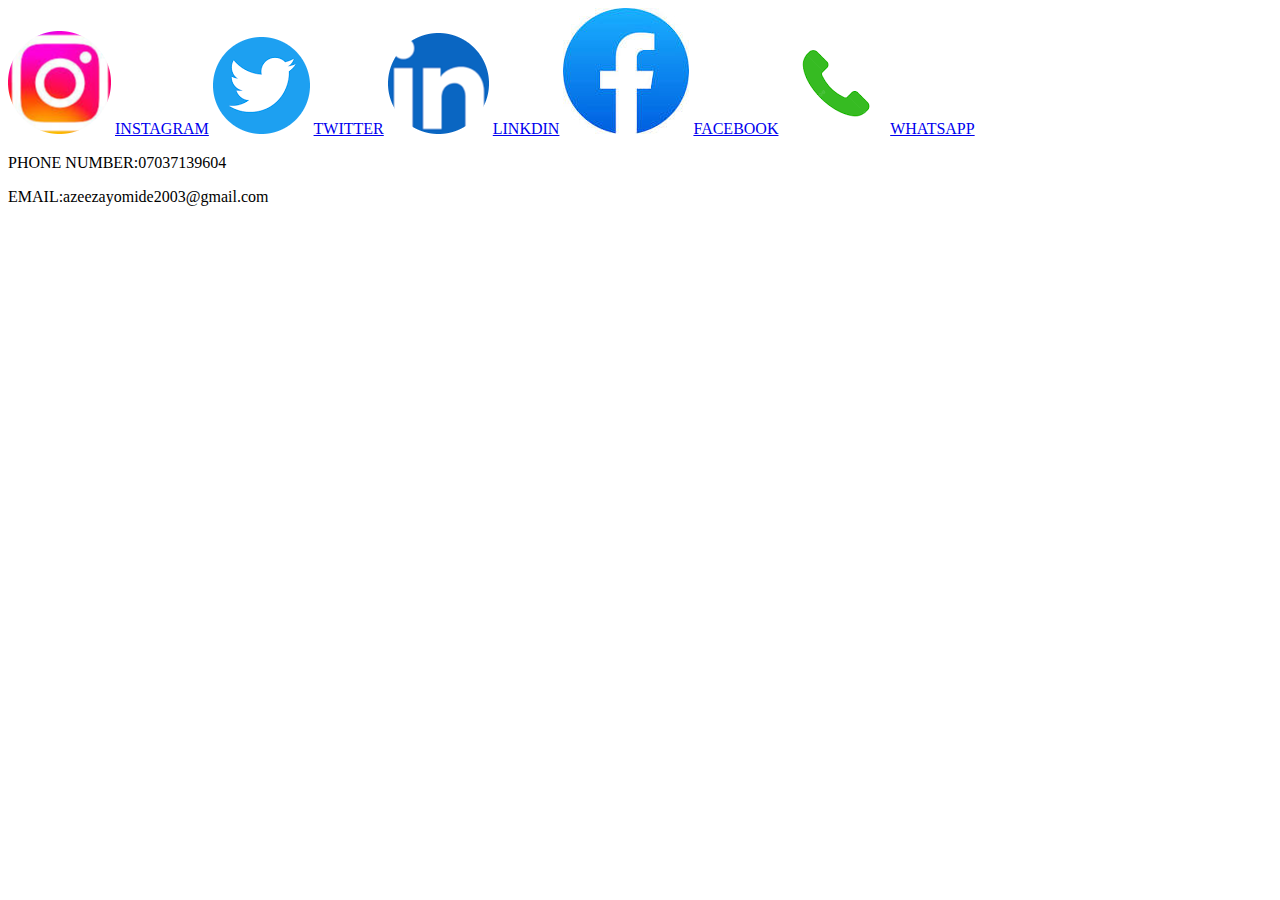
==== contact.html @ 7081e367 "inputting content" ====
<!DOCTYPE html>
<html>
    <head>
        <title>CONTACT</title>
        <link rel="stylesheet" href="C:\Users\DELL\Desktop\MY PORTFOLIO\css\css\style.css">
    </head>
    <body>
        <main>
            <img src="./images/instagram.png" alt="instagram">
            <a href="https://instagram.com/a_rahman0001?igshid=MzNlNGNkZWQ4Mg==">INSTAGRAM</a>
            <img src="./images/twitter.png" alt="twitter">
            <a href="https://twitter.com/A_rahman001?t=l2bTgCmz7Ctp8YJAmxwBaA&s=09">TWITTER</a>
            <img src="./images/linkdin.png" alt="linkdin">
            <a href="https://www.linkedin.com/in/abdulrahman-abdulazeez-829237235">LINKDIN</a>
            <img src="./images/facebook.jpg"  alt="facebook">  
            <a href="https://www.facebook.com/abdulazeez.abdulrahman.52206">FACEBOOK</a>  
            <img src="./images/whatsapp.png"  alt="whatsapp">
            <a href="https//wa.me/qr/B4LRSRLRSDYIG1">WHATSAPP</a>
             <p>PHONE NUMBER:07037139604</p>
             <p>EMAIL:azeezayomide2003@gmail.com</p>
        </main>
        
    </body>
</html>
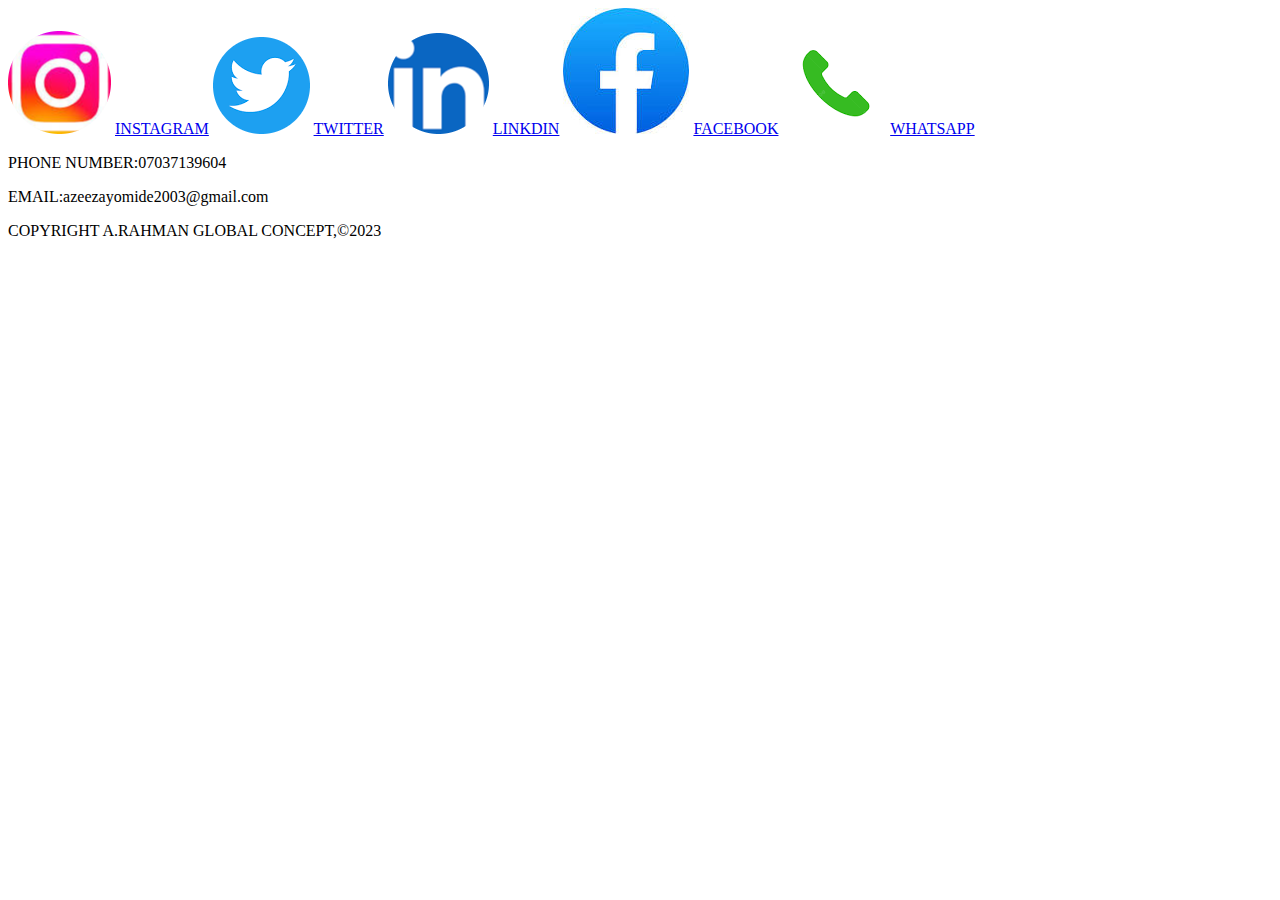
==== commit 34d6d169: "changes" ====
--- a/contact.html
+++ b/contact.html
@@ -21,4 +21,8 @@
         </main>
         
     </body>
+    <footer>
+        <P>COPYRIGHT A.RAHMAN GLOBAL CONCEPT,&copy;2023</P>
+
+    </footer>
 </html>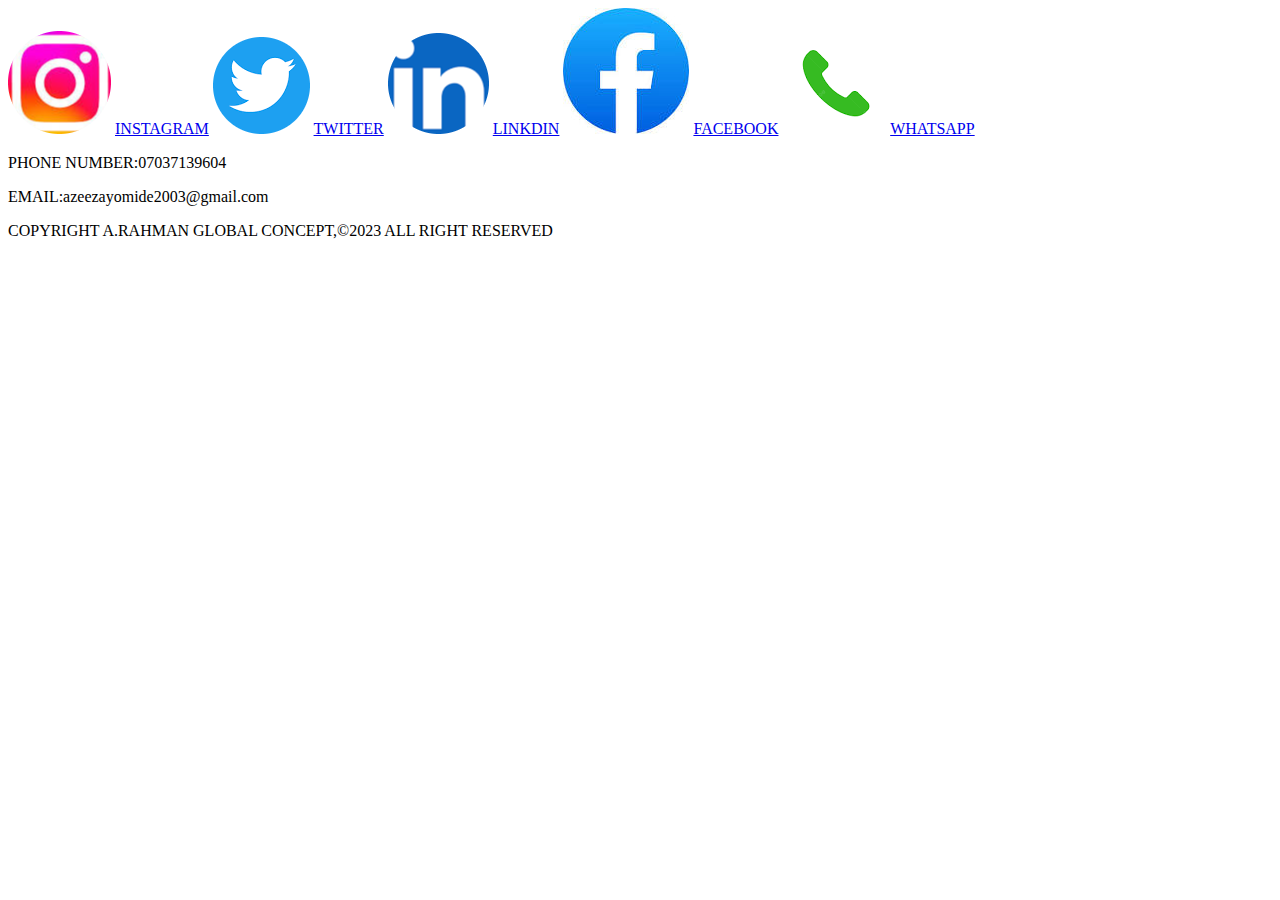
==== commit a5c6ff45: "change" ====
--- a/contact.html
+++ b/contact.html
@@ -22,7 +22,7 @@
         
     </body>
     <footer>
-        <P>COPYRIGHT A.RAHMAN GLOBAL CONCEPT,&copy;2023</P>
+        <P>COPYRIGHT A.RAHMAN GLOBAL CONCEPT,&copy;2023 ALL RIGHT RESERVED</P>
 
     </footer>
 </html>